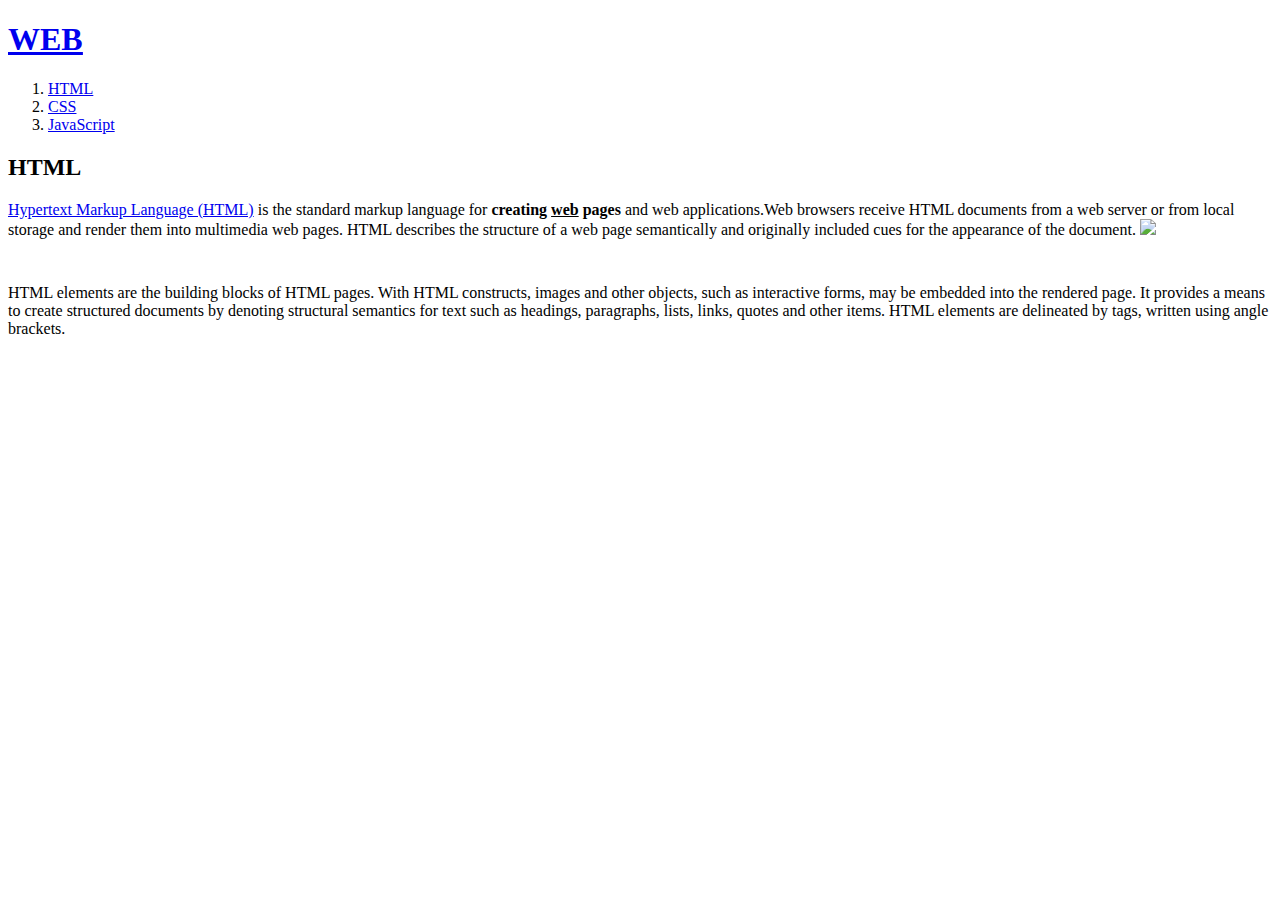
==== WEB/1.html @ 256b5e91 "learned about HTML" ====
<!doctype html>
<html>
<head>
<title>WEB1 - html</title>
<meta charset="utf-8">
</head>
<body>
<h1><a href="index.html"><u>WEB</u></a></h1>
<ol>
  <li><a href="1.html" target="">HTML</a></li>
  <li><a href="2.html">CSS</a></li>
  <li><a href="3.html">JavaScript</a></li>
</ol>

<h2>HTML</h2>
<p><a href="https://www.w3.org/TR/html5/" target="_blank" title="html5 specification">Hypertext Markup Language (HTML)</a> is the standard markup language for <strong>creating <u>web</u> pages</strong> and web applications.Web browsers receive HTML documents from a web server or from local storage and render them into multimedia web pages. HTML describes the structure of a web page semantically and originally included cues for the appearance of the document.
<img src="https://s3-ap-northeast-2.amazonaws.com/opentutorials-user-file/module/3135/7648.png" width="100%">
</p><p style="margin-top:45px;">HTML elements are the building blocks of HTML pages. With HTML constructs, images and other objects, such as interactive forms, may be embedded into the rendered page. It provides a means to create structured documents by denoting structural semantics for text such as headings, paragraphs, lists, links, quotes and other items. HTML elements are delineated by tags, written using angle brackets. </p>
</body>
</html>
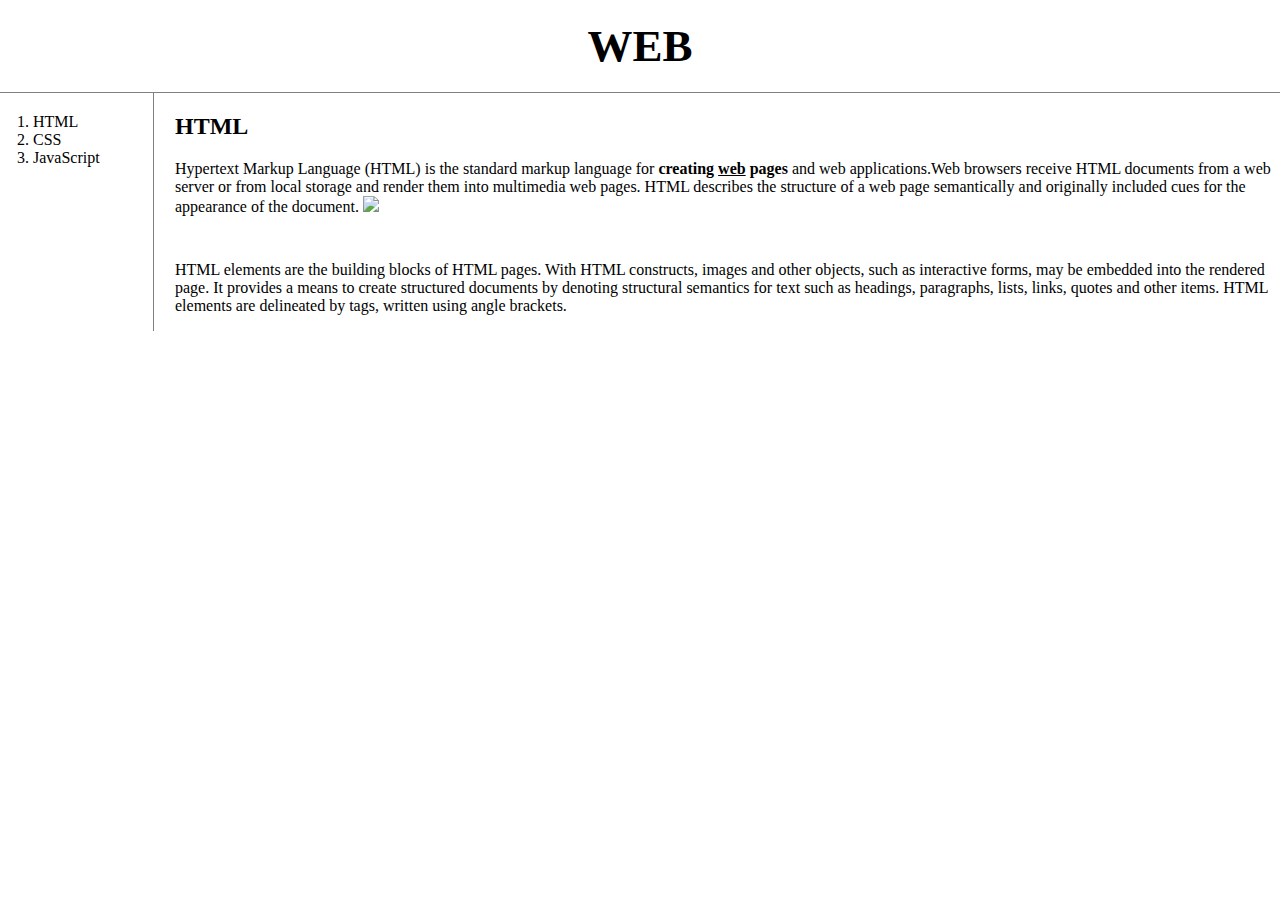
==== commit 27af5ec7: "learned about CSS" ====
--- a/WEB/1.html
+++ b/WEB/1.html
@@ -3,18 +3,23 @@
 <head>
 <title>WEB1 - html</title>
 <meta charset="utf-8">
+<link rel="stylesheet" href="style.css">
 </head>
 <body>
-<h1><a href="index.html"><u>WEB</u></a></h1>
+<h1><a href="index.html">WEB</a></h1>
+<div id="grid">
 <ol>
   <li><a href="1.html" target="">HTML</a></li>
   <li><a href="2.html">CSS</a></li>
   <li><a href="3.html">JavaScript</a></li>
 </ol>
+<div id="article">
 
 <h2>HTML</h2>
 <p><a href="https://www.w3.org/TR/html5/" target="_blank" title="html5 specification">Hypertext Markup Language (HTML)</a> is the standard markup language for <strong>creating <u>web</u> pages</strong> and web applications.Web browsers receive HTML documents from a web server or from local storage and render them into multimedia web pages. HTML describes the structure of a web page semantically and originally included cues for the appearance of the document.
 <img src="https://s3-ap-northeast-2.amazonaws.com/opentutorials-user-file/module/3135/7648.png" width="100%">
 </p><p style="margin-top:45px;">HTML elements are the building blocks of HTML pages. With HTML constructs, images and other objects, such as interactive forms, may be embedded into the rendered page. It provides a means to create structured documents by denoting structural semantics for text such as headings, paragraphs, lists, links, quotes and other items. HTML elements are delineated by tags, written using angle brackets. </p>
+</div>
+</div>
 </body>
 </html>
--- a/WEB/style.css
+++ b/WEB/style.css
@@ -0,0 +1,41 @@
+body {
+  margin: 0;
+}
+a {
+  color: black;
+  text-decoration: none;
+}
+h1 {
+  font-size: 45px;
+  text-align: center;
+  border-bottom: 1px solid gray;
+  margin: 0;
+  padding: 20px;
+}
+ol {
+  border-right: 1px solid gray;
+  width: 100px;
+  margin: 0;
+  padding: 20px;
+}
+#grid ol{
+  padding-left: 33px;
+}
+#grid {
+  display: grid;
+  grid-template-columns: 150px 1fr;
+}
+#grid #article {
+  padding-left: 25px;
+}
+@media(max-width: 800px) {
+  #grid {
+    display: block;
+  }
+  ol {
+    border-right: none;
+  }
+  h1 {
+    border-bottom: none;
+  }
+}
